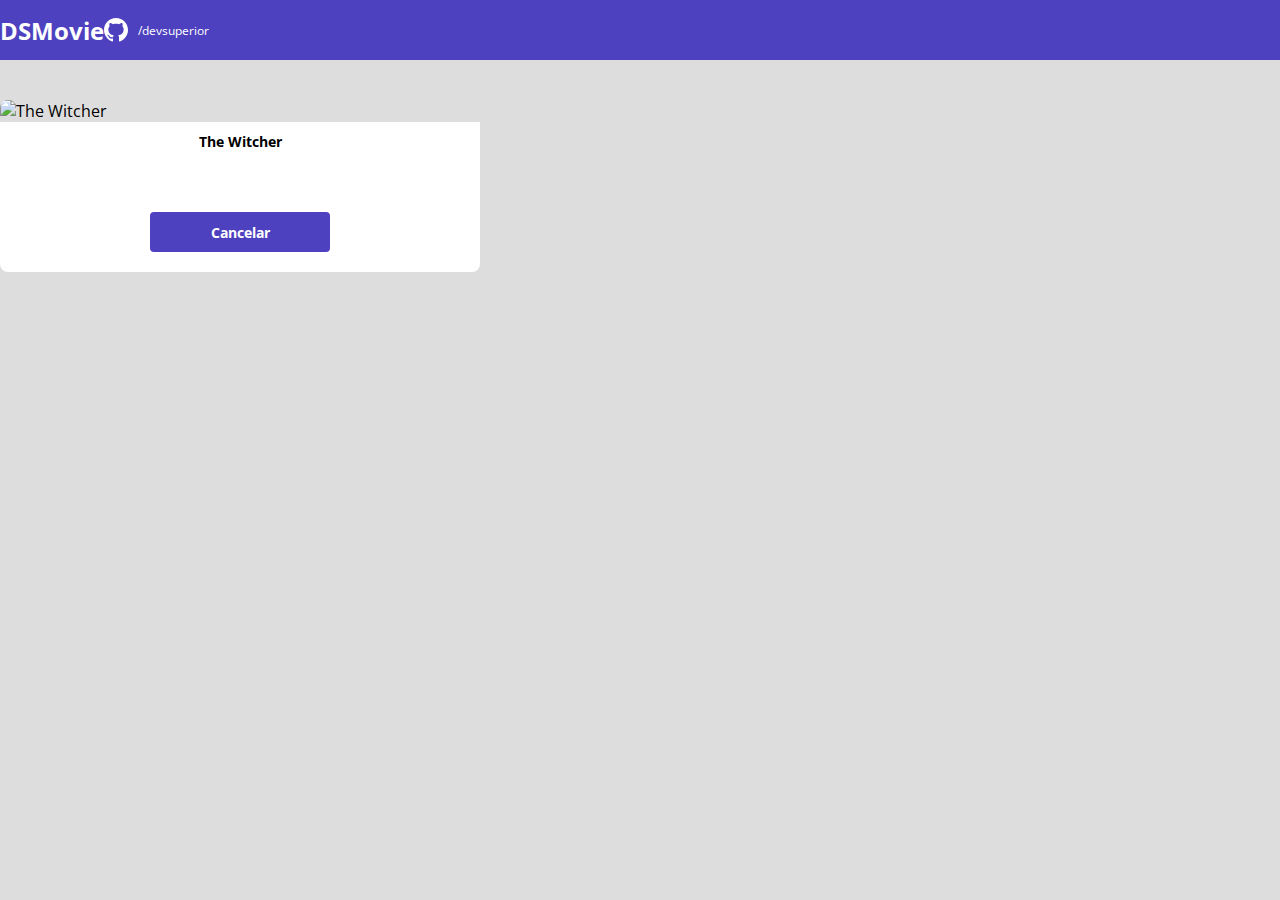
==== form.html @ 981c6106 "Formulário PARTE 1" ====
<!DOCTYPE html>
<html lang="pt-br">

    <head>
        <meta charset="UTF-8"/>
        <meta http-equiv="X-UA-Compatible" content="IE=edge"/>
        <meta name="viewport" content="width=device-width, initial-scale=1.0"/>
        <title>DSMovie</title>

        <link href="https://cdn.jsdelivr.net/npm/bootstrap@5.1.3/dist/css/bootstrap.min.css" rel="stylesheet"
            integrity="sha384-1BmE4kWBq78iYhFldvKuhfTAU6auU8tT94WrHftjDbrCEXSU1oBoqyl2QvZ6jIW3" crossorigin="anonymous">

        <link rel="stylesheet" href="css/styles.css">

    </head>

    <body>
      <header>
          <nav class="container">
            <h1>DSMovie</h1>
            <div class="dsmovie-contact-container">
              <img src="img/github.svg" alt="Github"/>
              <a href="https://github.com/devsuperior">/devsuperior</a>
            </div>
          </nav>
      </header>

      <main>

        <section id="dsmovie-form-section">

            <div class="container dsmovie-form-container">

                <div>
                    <div class="dsmovie-card">
                        <img src="https://www.themoviedb.org/t/p/w1066_and_h600_bestv2/jBJWaqoSCiARWtfV0GlqHrcdidd.jpg" alt="The Witcher">
                        <div class="dsmovie-card-description">
                            <h3>The Witcher</h3>
                            <a class="dsmovie-btn" href="index.html">Cancelar</a>
                        </div>
                    </div>
                </div>

                
              
            </div>

            
            
        </section>
      </main>
    </body>
</html>
---- css/styles.css ----
@import url('https://fonts.googleapis.com/css2?family=Open+Sans:wght@300;400;700&display=swap');

:root {
    --bg-gray:#ddd;
    --text-gray: #4A4A4A;
    --color-primary:#4D41C0;
    --white: #fff
}

*{
    margin: 0;
    box-sizing: border-box;
    font-family: 'Open Sans', sans-serif;   
}

h1, h2, h3, h4, h5, h6 {
    margin: 0;
}

html, body {
    background-color: var(--bg-gray);
}

header {
    background-color: var(--color-primary);
    color: var(--white);
    height: 60px;
    display: flex;
    align-items: center;
}

nav {
    display: flex;
    align-items: center;
    justify-content: space-between;
}

nav h1 {
    font-size: 24px;
    font-weight: 700;
}

nav a {
    font-size: 12px;
    font-weight: 400;
}

a, a:hover {
    text-decoration: none;
    color: unset
}

.dsmovie-contact-container {
   display: flex;
   align-items: center; 
}

.dsmovie-contact-container img {
    margin-right: 10px;
}

#dsmovie-card-list {
    padding: 40px 0;
}

.dsmovie-card {
    width: 100%;
}

.dsmovie-card img {
    width: 100%;
    border-radius: 8px 8px 0 0;
}

.dsmovie-card-description {
    background-color: var(--white);
    padding: 10px 20px 20px 20px;
    display: flex;
    flex-direction: column;
    align-items: center;
    justify-content: space-between;
    border-radius: 0 0 8px 8px;
    min-height: 150px;
}

.dsmovie-card-description h3 {
    font-size: 14px;
    font-weight: 700;
    margin-bottom: 25px;
    text-align: center;
}

.dsmovie-btn, .dsmovie-btn:hover {
    width: 180px;
    height: 40px;
    background-color: var(--color-primary);
    color: var(--white);
    font-size: 14px;
    font-weight: 700;
    display: flex;
    align-items: center;
    justify-content: center;
    border-radius: 4px;
}

.dsmovie-form-container {
    padding: 40px 0;
    max-width: 480px;
}
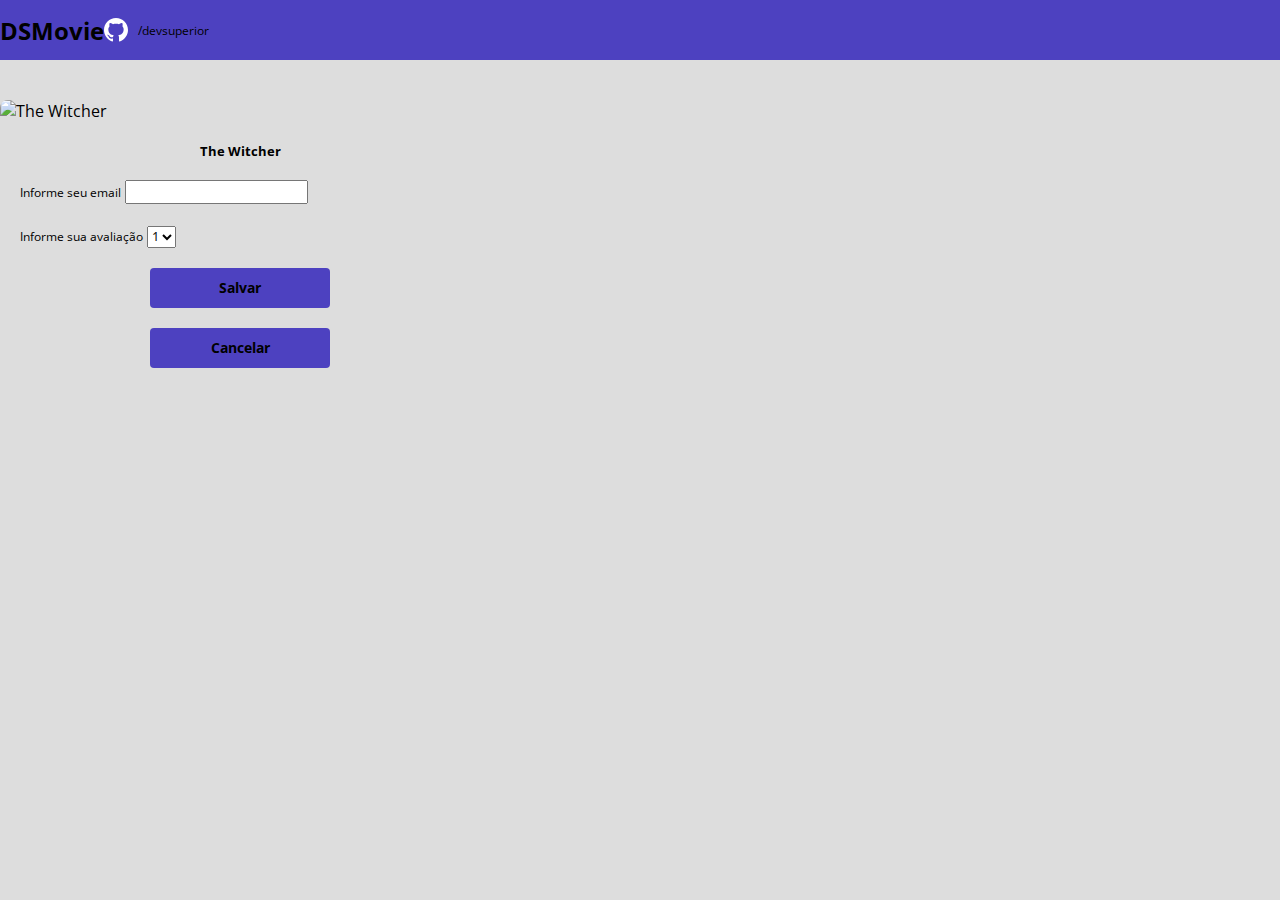
==== commit 1d2ea7e3: "Formulário PARTE 2" ====
--- a/form.html
+++ b/form.html
@@ -27,6 +27,7 @@
 
       <main>
 
+
         <section id="dsmovie-form-section">
 
             <div class="container dsmovie-form-container">
@@ -34,9 +35,32 @@
                 <div>
                     <div class="dsmovie-card">
                         <img src="https://www.themoviedb.org/t/p/w1066_and_h600_bestv2/jBJWaqoSCiARWtfV0GlqHrcdidd.jpg" alt="The Witcher">
-                        <div class="dsmovie-card-description">
+                        <div class="dsmovie-form-description">
                             <h3>The Witcher</h3>
-                            <a class="dsmovie-btn" href="index.html">Cancelar</a>
+                            <form class="dsmovie-form">
+                                <div  class="form-group dsmovie-form-group">
+                                   <label for="email">Informe seu email</label> 
+                                   <input class="form-control" type="email" id="email">
+                                </div>
+                                <div class="form-group dsmovie-form-group">
+                                    <label for="score">Informe sua avaliação</label>
+                                    <select class="form-control" name="score" id="score">
+                                        <option value="1">1</option>
+                                        <option value="2">2</option>
+                                        <option value="3">3</option>
+                                        <option value="4">4</option>
+                                        <option value="5">5</option>
+                                    </select>
+                                </div>
+                                <div class="dsmovie-form-btn-container">
+                                    <button class="dsmovie-btn" type="submit">Salvar</button>
+                                    <a class="dsmovie-btn" href="index.html">Cancelar</a>
+                                </div>
+
+                            </form>
+
+
+                            
                         </div>
                     </div>
                 </div>
--- a/css/styles.css
+++ b/css/styles.css
@@ -5,6 +5,7 @@
     --text-gray: #4A4A4A;
     --color-primary:#4D41C0;
     --white: #fff
+    --text-light-gray: #aaa
 }
 
 *{
@@ -101,9 +102,46 @@
     align-items: center;
     justify-content: center;
     border-radius: 4px;
+    border: 0;
 }
 
 .dsmovie-form-container {
     padding: 40px 0;
     max-width: 480px;
+}
+
+.dsmovie-form-description {
+    background-color: var(--white);
+    padding: 20px;
+    display: flex;
+    flex-direction: column;
+    align-items: center;
+    border-radius: 0 0 8px 8px;
+}
+
+.dsmovie-form {
+    width: 100%;
+}
+
+.dsmovie-form-description h3 {
+    font-size: 13px;
+    font-weight: 700;
+    margin-bottom: 20px;
+}
+
+.dsmovie-form-group {
+    margin-bottom: 20px;
+}
+
+.dsmovie-form-group label {
+    font-size: 12px;
+    color: var(--text-light-gray);
+}
+
+.dsmovie-form-btn-container {
+    height: 100px;
+    display: flex;
+    flex-direction: column;
+    align-items: center;
+    justify-content: space-between;
 }